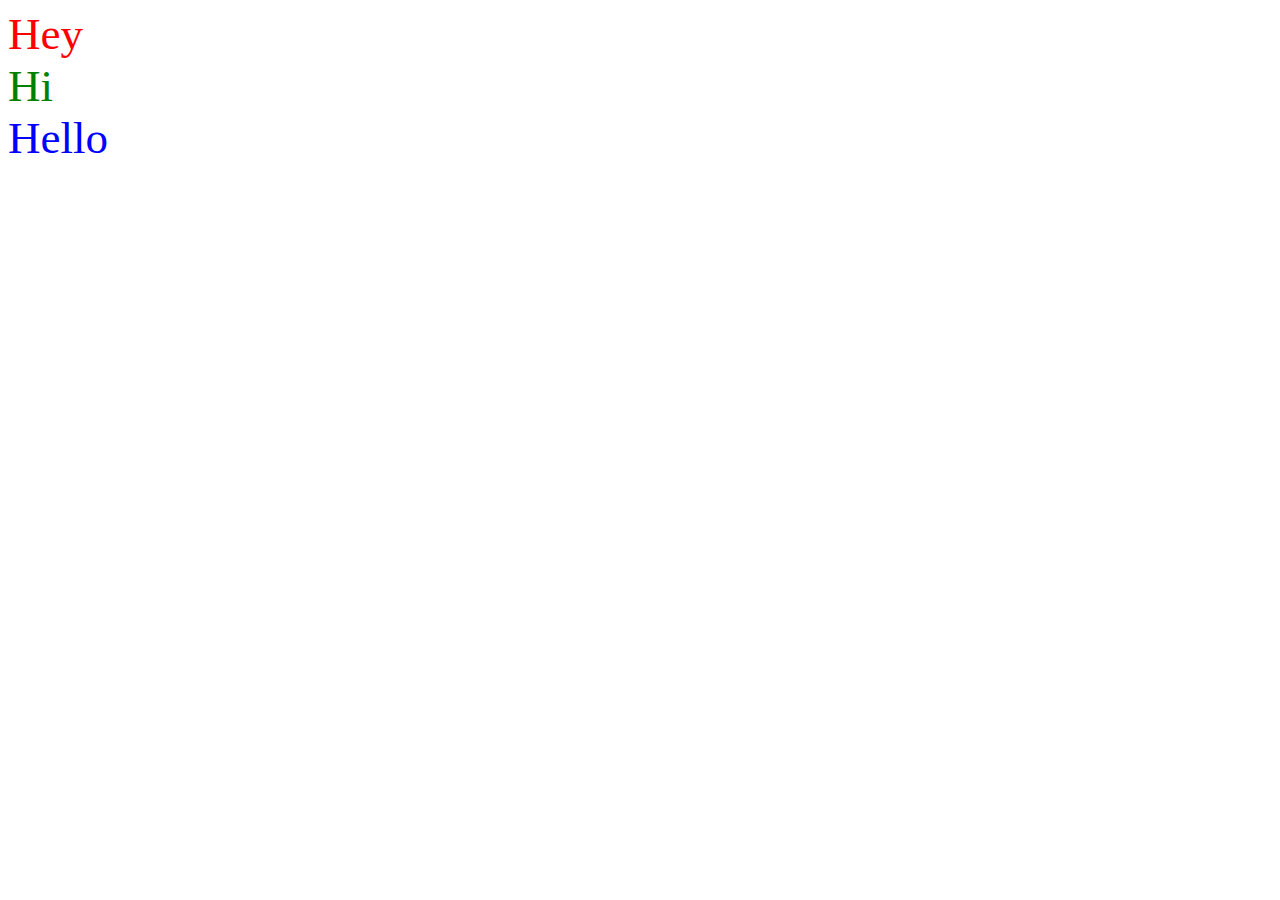
==== index.html @ d2d7202c "add js" ====
<!DOCTYPE html>
<html lang="en">

<head>
    <meta charset="UTF-8">
    <meta name="viewport" content="width=device-width, initial-scale=1.0">
    <title>Document</title>
    <script src="./js/task-1.js"></script>
    <script src="./js/task-2.js"></script>
    <script src="./js/task-3.js"></script>
</head>
<span style="color: red; font-size: 45px;">Hey</span>
<br>
<span style="color: green ; font-size: 45px;">Hi</span>
<br>
<span style="color: blue ; font-size: 45px;">Hello</span>

<body>

</body>

</html>
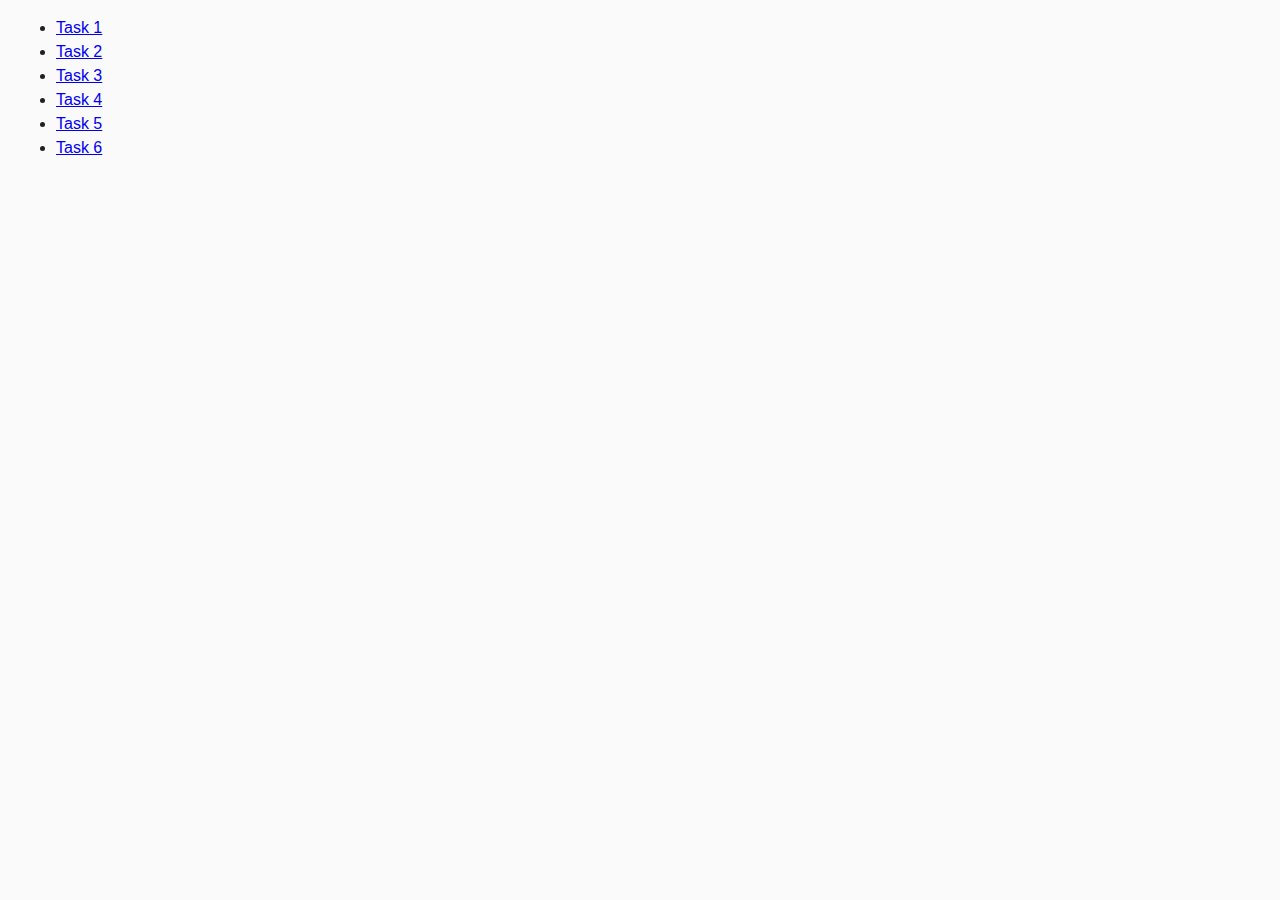
==== commit 2503c080: "add js" ====
--- a/index.html
+++ b/index.html
@@ -2,21 +2,22 @@
 <html lang="en">
 
 <head>
-    <meta charset="UTF-8">
-    <meta name="viewport" content="width=device-width, initial-scale=1.0">
-    <title>Document</title>
-    <script src="./js/task-1.js"></script>
-    <script src="./js/task-2.js"></script>
-    <script src="./js/task-3.js"></script>
+  <meta charset="UTF-8" />
+  <meta http-equiv="X-UA-Compatible" content="IE=edge" />
+  <meta name="viewport" content="width=device-width, initial-scale=1.0" />
+  <title>Homework 7</title>
+  <link rel="stylesheet" href="./css/common.css" />
 </head>
-<span style="color: red; font-size: 45px;">Hey</span>
-<br>
-<span style="color: green ; font-size: 45px;">Hi</span>
-<br>
-<span style="color: blue ; font-size: 45px;">Hello</span>
 
 <body>
-
+  <ul>
+    <li><a href="./task-1.html">Task 1</a></li>
+    <li><a href="./task-2.html">Task 2</a></li>
+    <li><a href="./task-3.html">Task 3</a></li>
+    <li><a href="./task-4.html">Task 4</a></li>
+    <li><a href="./task-5.html">Task 5</a></li>
+    <li><a href="./task-6.html">Task 6</a></li>
+  </ul>
 </body>
 
 </html>--- a/css/common.css
+++ b/css/common.css
@@ -0,0 +1,14 @@
+* {
+  box-sizing: border-box;
+}
+
+body {
+  margin: 16px;
+  font-family: -apple-system, BlinkMacSystemFont, 'Segoe UI', Roboto, Oxygen,
+    Ubuntu, Cantarell, 'Open Sans', 'Helvetica Neue', sans-serif;
+  -webkit-font-smoothing: antialiased;
+  -moz-osx-font-smoothing: grayscale;
+  background-color: #fafafa;
+  color: #212121;
+  line-height: 1.5;
+}
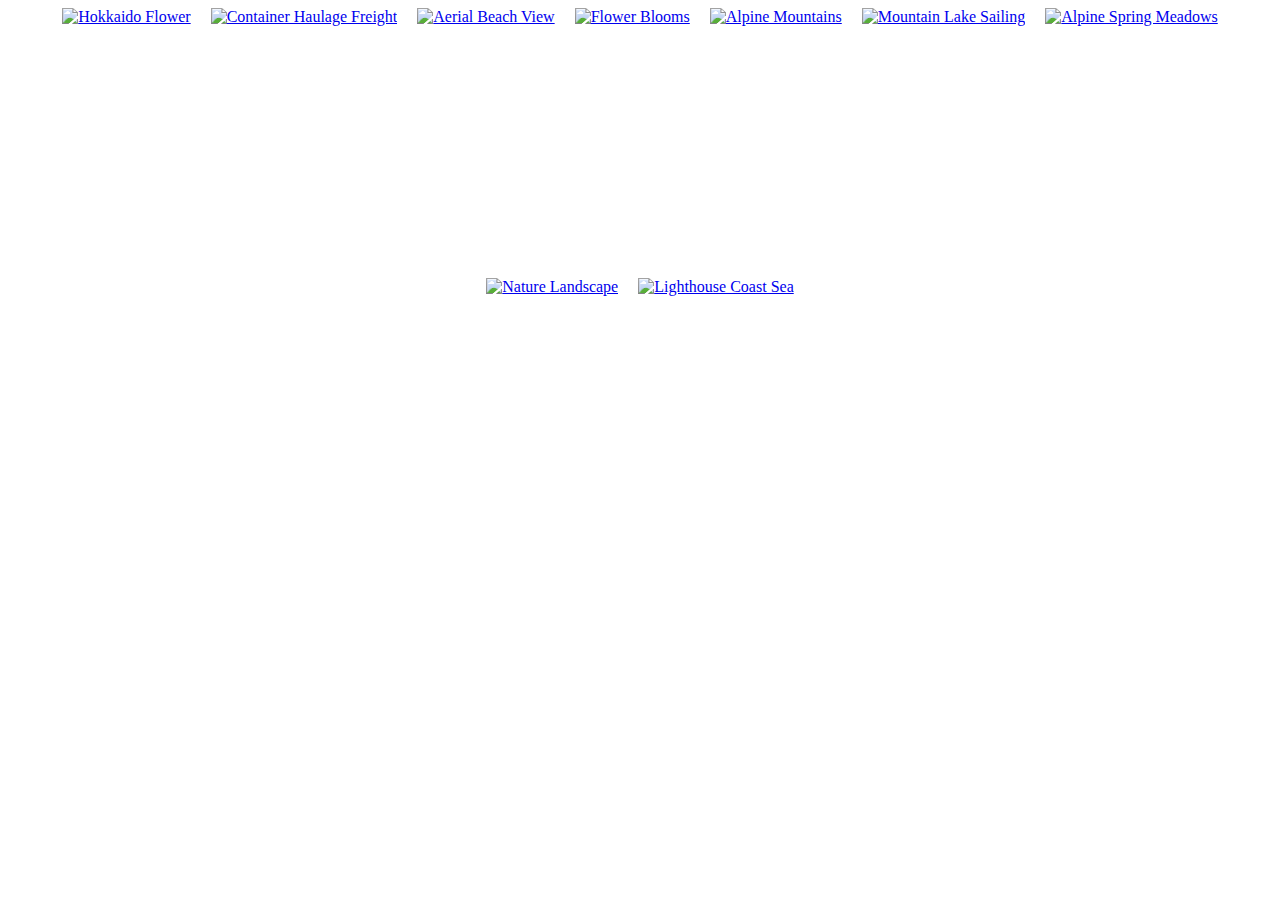
==== commit a2132b39: "add js and css" ====
--- a/index.html
+++ b/index.html
@@ -5,19 +5,15 @@
   <meta charset="UTF-8" />
   <meta http-equiv="X-UA-Compatible" content="IE=edge" />
   <meta name="viewport" content="width=device-width, initial-scale=1.0" />
-  <title>Homework 7</title>
-  <link rel="stylesheet" href="./css/common.css" />
+  <title>Homework 8</title>
+  <link rel="stylesheet" href="https://cdn.jsdelivr.net/npm/basiclightbox@5.0.4/dist/basicLightbox.min.css">
+  <link rel="stylesheet" href="./css/style.css" />
 </head>
 
 <body>
-  <ul>
-    <li><a href="./task-1.html">Task 1</a></li>
-    <li><a href="./task-2.html">Task 2</a></li>
-    <li><a href="./task-3.html">Task 3</a></li>
-    <li><a href="./task-4.html">Task 4</a></li>
-    <li><a href="./task-5.html">Task 5</a></li>
-    <li><a href="./task-6.html">Task 6</a></li>
-  </ul>
+  <ul class="gallery"></ul>
 </body>
+<script src="https://cdn.jsdelivr.net/npm/basiclightbox@5.0.4/dist/basicLightbox.min.js"></script>
+<script type="module" src="./js/gallery.js"></script>
 
 </html>--- a/css/style.css
+++ b/css/style.css
@@ -0,0 +1,28 @@
+* {
+  box-sizing: border-box;
+}
+img {
+  display: block;
+  object-fit: cover;
+}
+.gallery {
+  display: flex;
+  flex-wrap: wrap;
+  gap: 20px;
+  list-style-type: none;
+  padding: 0;
+  margin: 0;
+  justify-content: center;
+}
+.gallery-item {
+  height: 250px;
+}
+.gallery-image {
+  display: block;
+  height: 100%;
+  width: 100%;
+  transition: transform 0.3s ease;
+}
+.gallery-image:hover {
+  transform: scale(0.95);
+}
